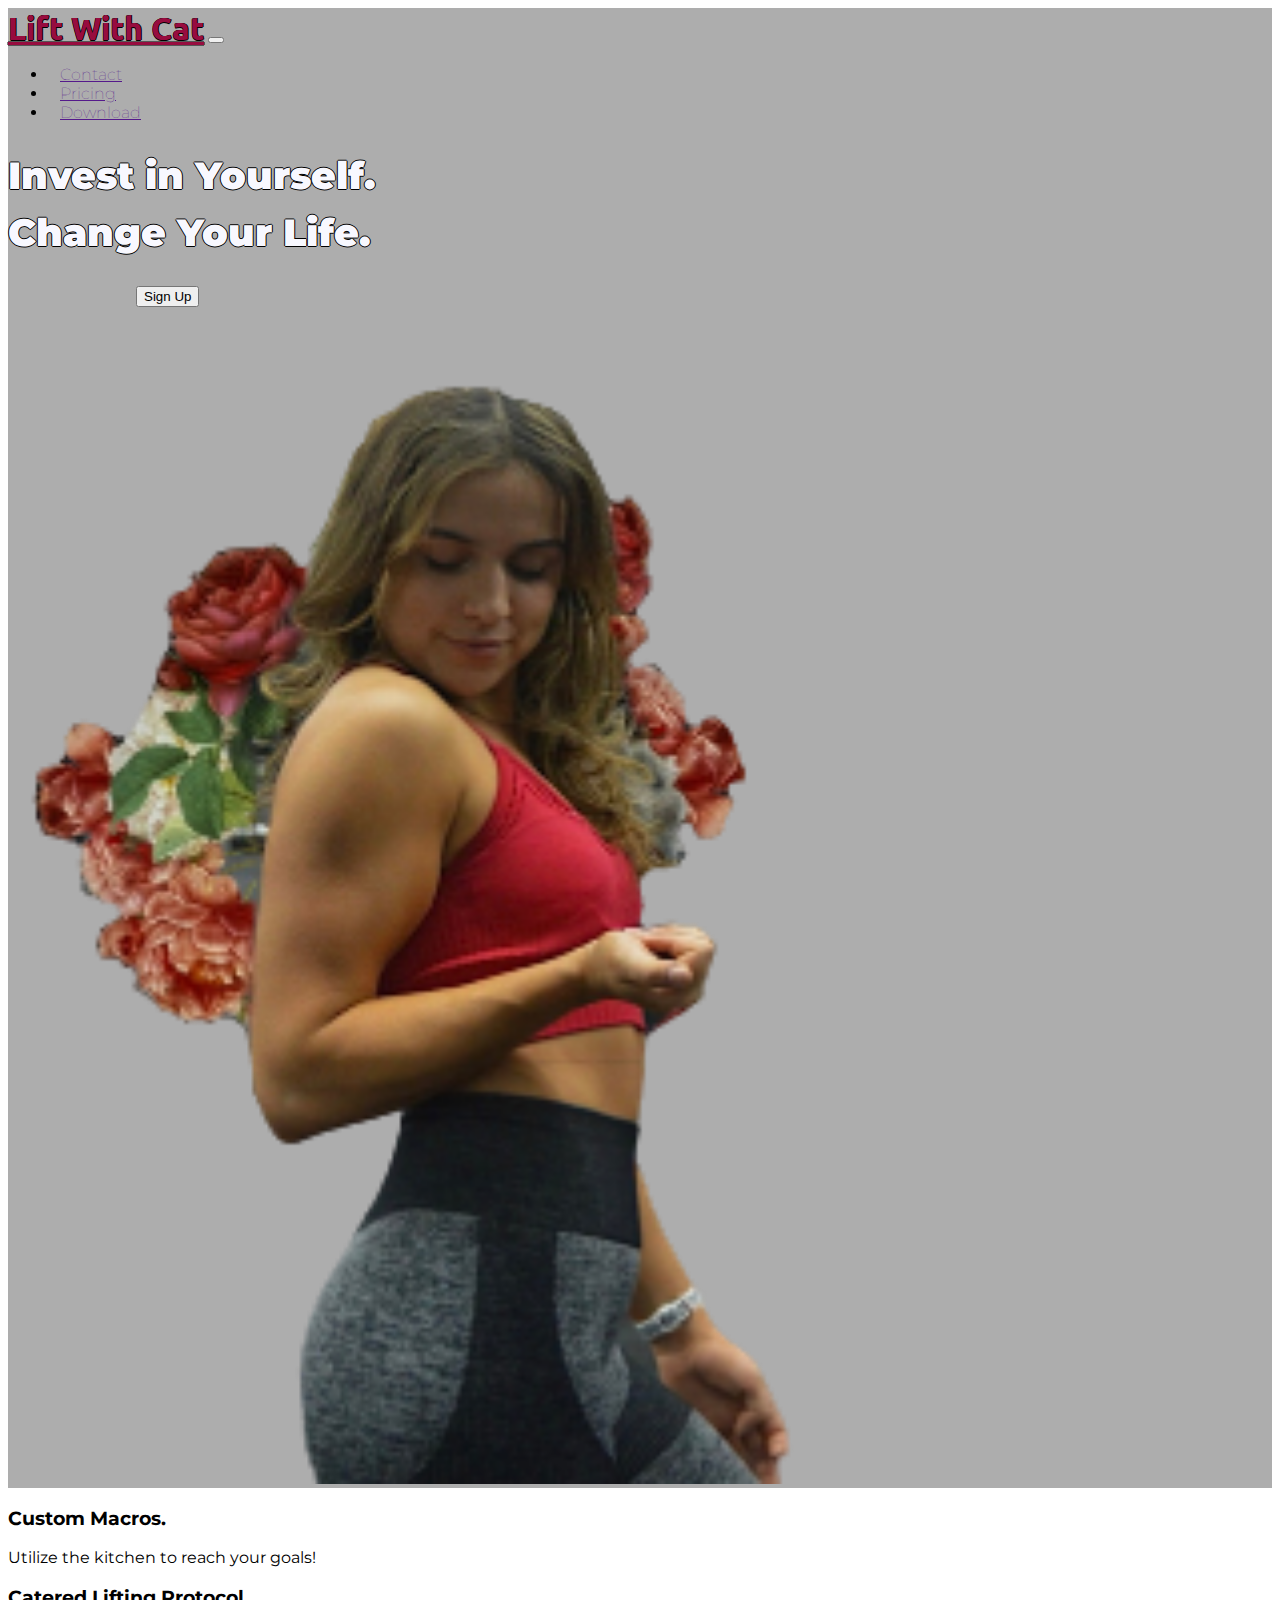
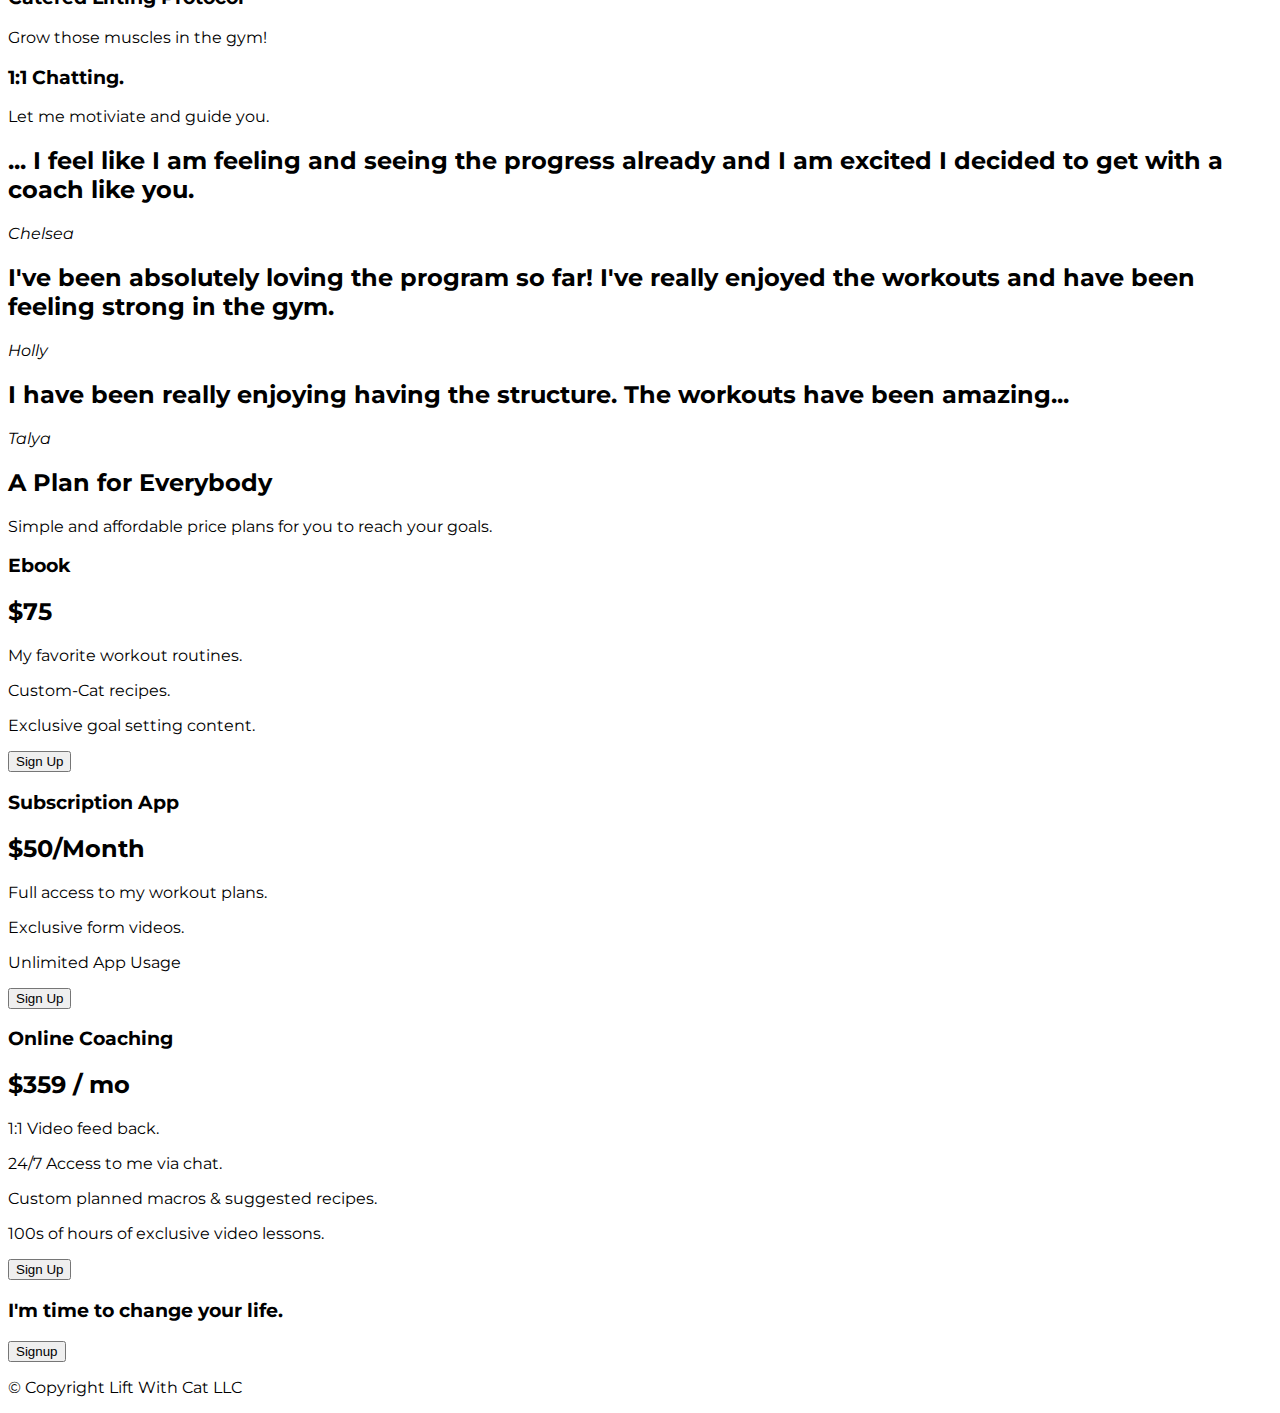
==== index.html @ b8bfc797 "Add files via upload" ====
<!DOCTYPE html>
<html>
  <head>
    <meta charset="utf-8" />
    <title>Lift With Cat</title>
    <!-- CSS only -->
    <link
      href="https://cdn.jsdelivr.net/npm/bootstrap@5.2.0/dist/css/bootstrap.min.css"
      rel="stylesheet"
      integrity="sha384-gH2yIJqKdNHPEq0n4Mqa/HGKIhSkIHeL5AyhkYV8i59U5AR6csBvApHHNl/vI1Bx"
      crossorigin="anonymous"
    />
  
    <!-- Google fonts -->
    <link rel="preconnect" href="https://fonts.googleapis.com" />
    <link rel="preconnect" href="https://fonts.gstatic.com" crossorigin />
    <link
      href="https://fonts.googleapis.com/css2?family=Montserrat:wght@100;400;900&family=Ubuntu&display=swap"
      rel="stylesheet"
    />

    <!-- JavaScript Bundle with Popper -->
    <script
      src="https://cdn.jsdelivr.net/npm/bootstrap@5.2.0/dist/js/bootstrap.bundle.min.js"
      integrity="sha384-A3rJD856KowSb7dwlZdYEkO39Gagi7vIsF0jrRAoQmDKKtQBHUuLZ9AsSv4jD4Xa"
      crossorigin="anonymous"
    ></script>
    <link rel="stylesheet" href="css/styles.css" />
  </head>

  <body>
    <section id="title">
      <div class="container-fluid">
        <!-- Nav Bar -->
        <script
          src="https://cdn.jsdelivr.net/npm/bootstrap@5.2.0/dist/js/bootstrap.bundle.min.js"
          integrity="sha384-A3rJD856KowSb7dwlZdYEkO39Gagi7vIsF0jrRAoQmDKKtQBHUuLZ9AsSv4jD4Xa"
          crossorigin="anonymous"
        ></script>
        <nav class="navbar navbar-expand-md navbar-dark">
          <a class="navbar-brand" href=""> Lift With Cat</a>
          <button
            class="navbar-toggler"
            type="button"
            data-bs-toggle="collapse"
            data-bs-target="#navbarTogglerDemo01"
            aria-controls="navbarTogglerDemo01"
            aria-expanded="false"
            aria-label="Toggle navigation"
          >
            <span class="navbar-toggler-icon"></span>
          </button>
          <div class="collapse navbar-collapse" id="navbarTogglerDemo01">
            <ul class="navbar-nav ms-auto">
              <li class="nav-item"><a class="nav-link" href="">Contact</a></li>
              <li class="nav-item"><a class="nav-link" href="">Pricing</a></li>
              <li class="nav-item"><a class="nav-link" href="">Download</a></li>
            </ul>
          </div>
        </nav>

        <!-- Title -->
        <div class="row h-100">
          <div class="col-lg-2 col-md-0 col-sm-0"></div>
          <div class="col-lg-5 col-md-8 my-auto">
            <h1 class="hook-line text-responsive">
              Invest in Yourself.<br />Change Your Life.
            </h1>
            <button
              type="button"
              class="btn btn-light btn-lg sign-up-btn"
            >
              Sign Up
            </button>
          </div>
          <div class="col-lg-5 col-md-4">
            <img src="images/CatCoverClean.png" alt="Cat Profile" class="title-img"/>
          </div>
        </div>
      </div>
    </section>

    <!-- Features -->

    <section id="features">
      <h3>Custom Macros.</h3>
      <p>Utilize the kitchen to reach your goals!</p>

      <h3>Catered Lifting Protocol</h3>
      <p>Grow those muscles in the gym!</p>

      <h3>1:1 Chatting.</h3>
      <p>Let me motiviate and guide you.</p>
    </section>

    <!-- Testimonials -->

    <section id="testimonials">
      <h2>
        ... I feel like I am feeling and seeing the progress already and I am
        excited I decided to get with a coach like you.
      </h2>
      <em>Chelsea</em>

      <h2>
        I've been absolutely loving the program so far! I've really enjoyed the
        workouts and have been feeling strong in the gym.
      </h2>
      <em>Holly</em>

      <h2>
        I have been really enjoying having the structure. The workouts have been
        amazing...
      </h2>
      <em>Talya</em>

      <!-- <h2 class="testimonial-text">My dog used to be so lonely, but with TinDog's help, they've found the love of their life. I think.</h2>
    <img class="testimonial-image" src="images/lady-img.jpg" alt="lady-profile">
    <em>Beverly, Illinois</em> -->
    </section>

    <!-- Press -->
    <!-- 
  <section id="press">
    <img src="images/techcrunch.png" alt="tc-logo">
    <img src="images/tnw.png" alt="tnw-logo">
    <img src="images/bizinsider.png" alt="biz-insider-logo">
    <img src="images/mashable.png" alt="mashable-logo">

  </section>
    -->

    <!-- Pricing -->

    <section id="pricing">
      <h2>A Plan for Everybody</h2>
      <p>Simple and affordable price plans for you to reach your goals.</p>

      <h3>Ebook</h3>
      <h2>$75</h2>
      <p>My favorite workout routines.</p>
      <p>Custom-Cat recipes.</p>
      <p>Exclusive goal setting content.</p>
      <button type="button">Sign Up</button>

      <h3>Subscription App</h3>
      <h2>$50/Month</h2>
      <p>Full access to my workout plans.</p>
      <p>Exclusive form videos.</p>
      <p>Unlimited App Usage</p>
      <button type="button">Sign Up</button>

      <h3>Online Coaching</h3>
      <h2>$359 / mo</h2>
      <p>1:1 Video feed back.</p>
      <p>24/7 Access to me via chat.</p>
      <p>Custom planned macros & suggested recipes.</p>
      <p>100s of hours of exclusive video lessons.</p>
      <button type="button">Sign Up</button>
    </section>

    <!-- Call to Action -->

    <section id="cta">
      <h3>I'm time to change your life.</h3>
      <button type="button">Signup</button>
    </section>

    <!-- Footer -->

    <footer id="footer">
      <p>© Copyright Lift With Cat LLC</p>
    </footer>
  </body>
</html>
---- css/styles.css ----
body {
  font-family: "Montserrat", sans-serif;
}

.container-fluid {
  padding: 3% 5%, 0, 5%;
}

.hook-line {
  font-size: 3.5rem;
  line-height: 1.5;
  font-weight: 900;
  color: ghostwhite;
  text-shadow: -1px 0 black, 0 1px black, 1px 0 black, 0 -1px black;
}

.sign-up-btn {
  margin-left: 8rem;
}

.sign-up-btn:hover {
  background-color: #970c3f;
  color: ghostwhite;
}

#title {
    background-image: url("https://images.unsplash.com/photo-1625334583355-463900ec13df?ixlib=rb-1.2.1&ixid=MnwxMjA3fDB8MHxwaG90by1wYWdlfHx8fGVufDB8fHx8&auto=format&fit=crop&w=735&q=80");
    background-position: center;
    background-color: #adadad;
    background-repeat: no-repeat;
    background-size: cover;
  padding-bottom: 0px;
}

.title-img{
    margin-bottom: 0;
    width: 70%
}

.title-row{
    margin: auto;
}

.text-responsive {
  font-size: calc(100% + 1vw + 1vh);
}

/*font-family: 'Montserrat', sans-serif;
font-family: 'Ubuntu', sans-serif;*/


/* Navigation Bar */

nav{
    margin-bottom: 1em;
}

.navbar-brand{
    color: #970c3f;
    font-family: 'Ubuntu', sans-serif;
    font-size: 2em;
    font-weight: bold;
    text-shadow: -.5px 0 black, 0 .5px black, .5px 0 black, 0 -.5px black;
}

.nav-item{
    font-size: 1em;
    padding: 0px .75em 0 .75em;
    font-weight: 100;
}
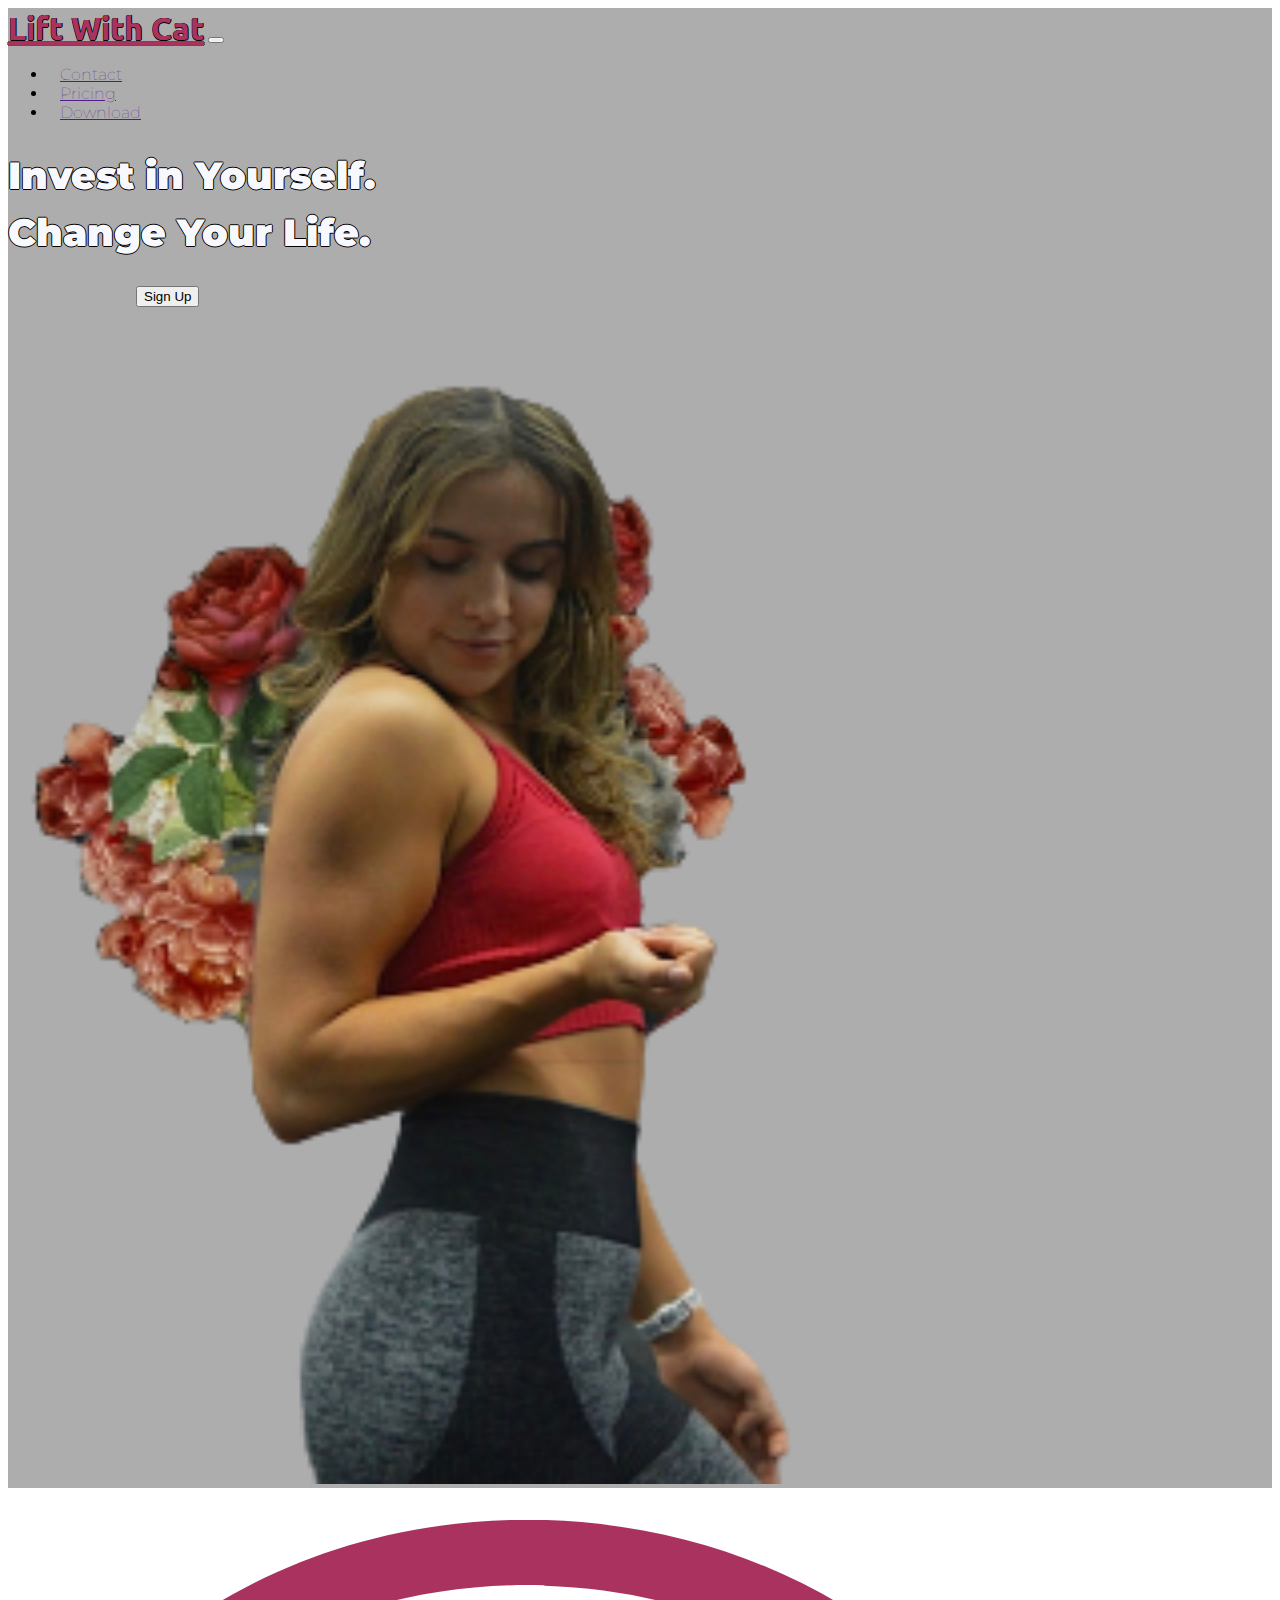
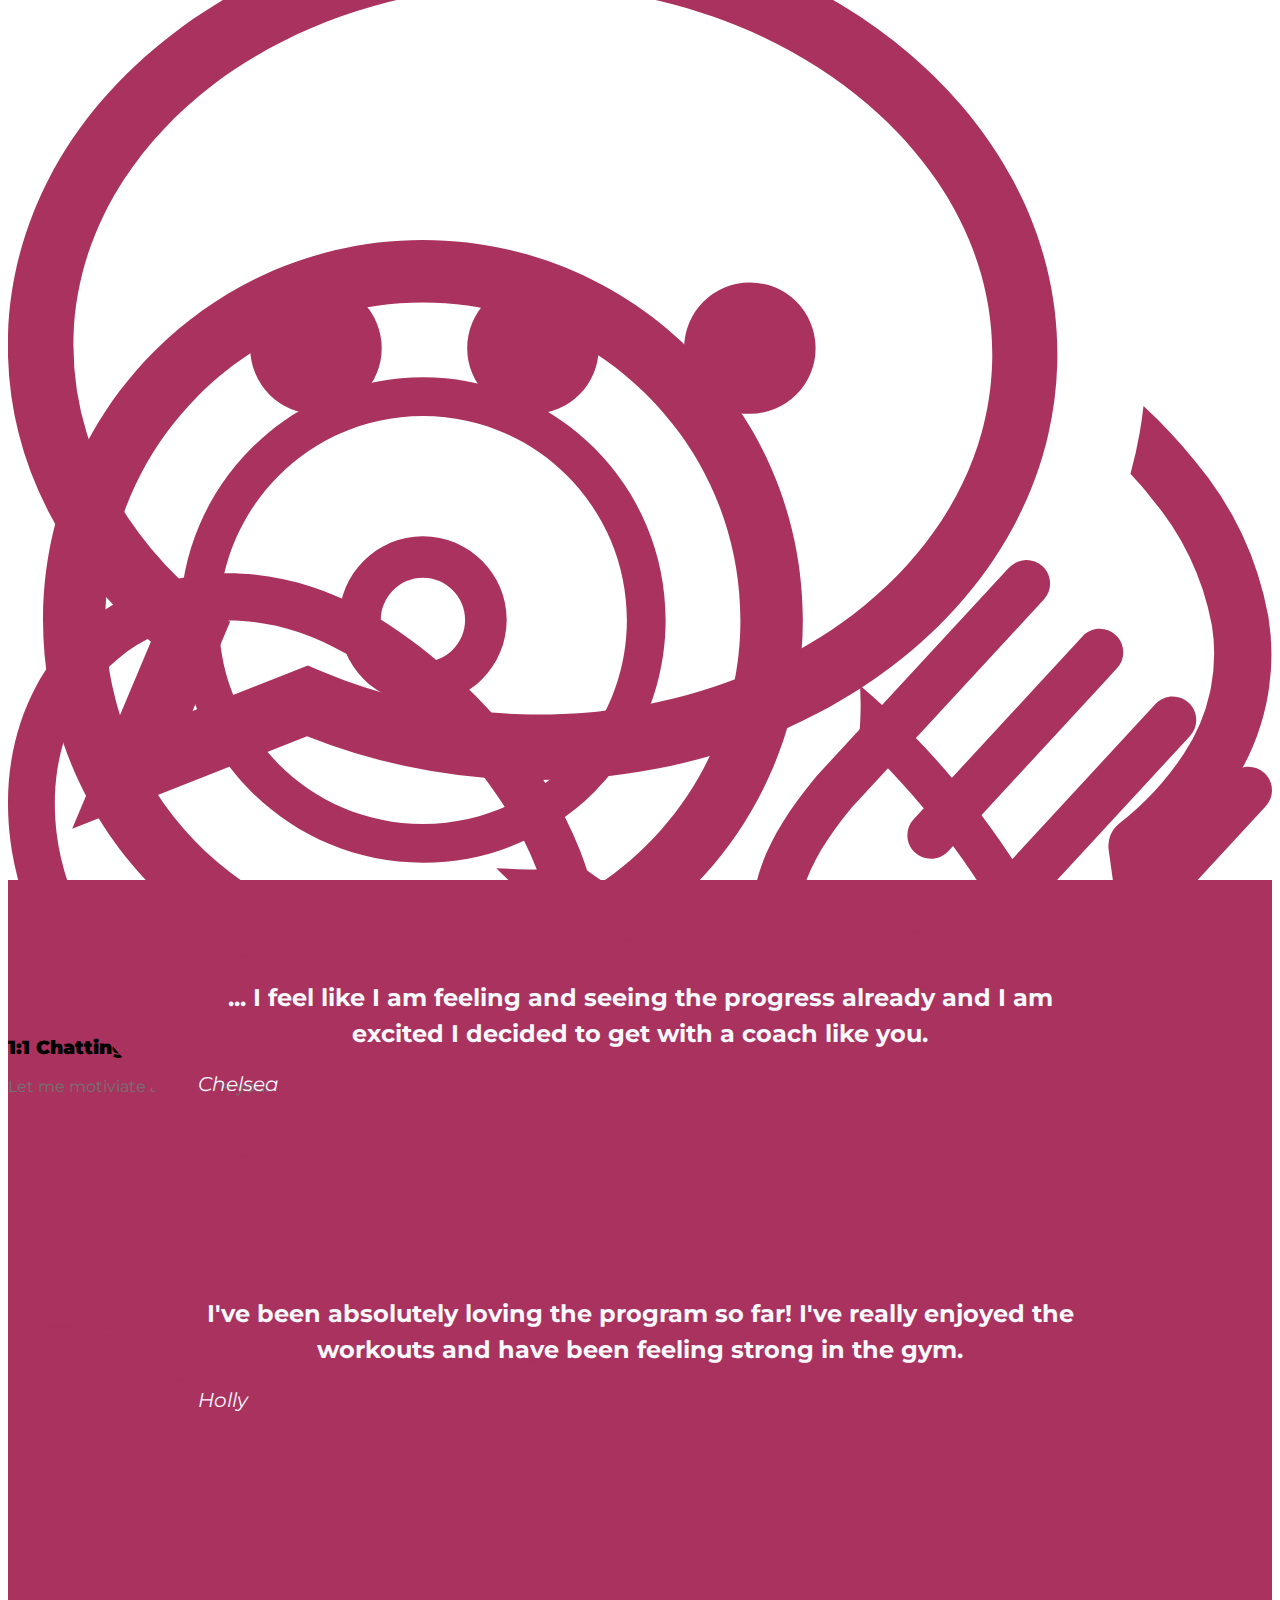
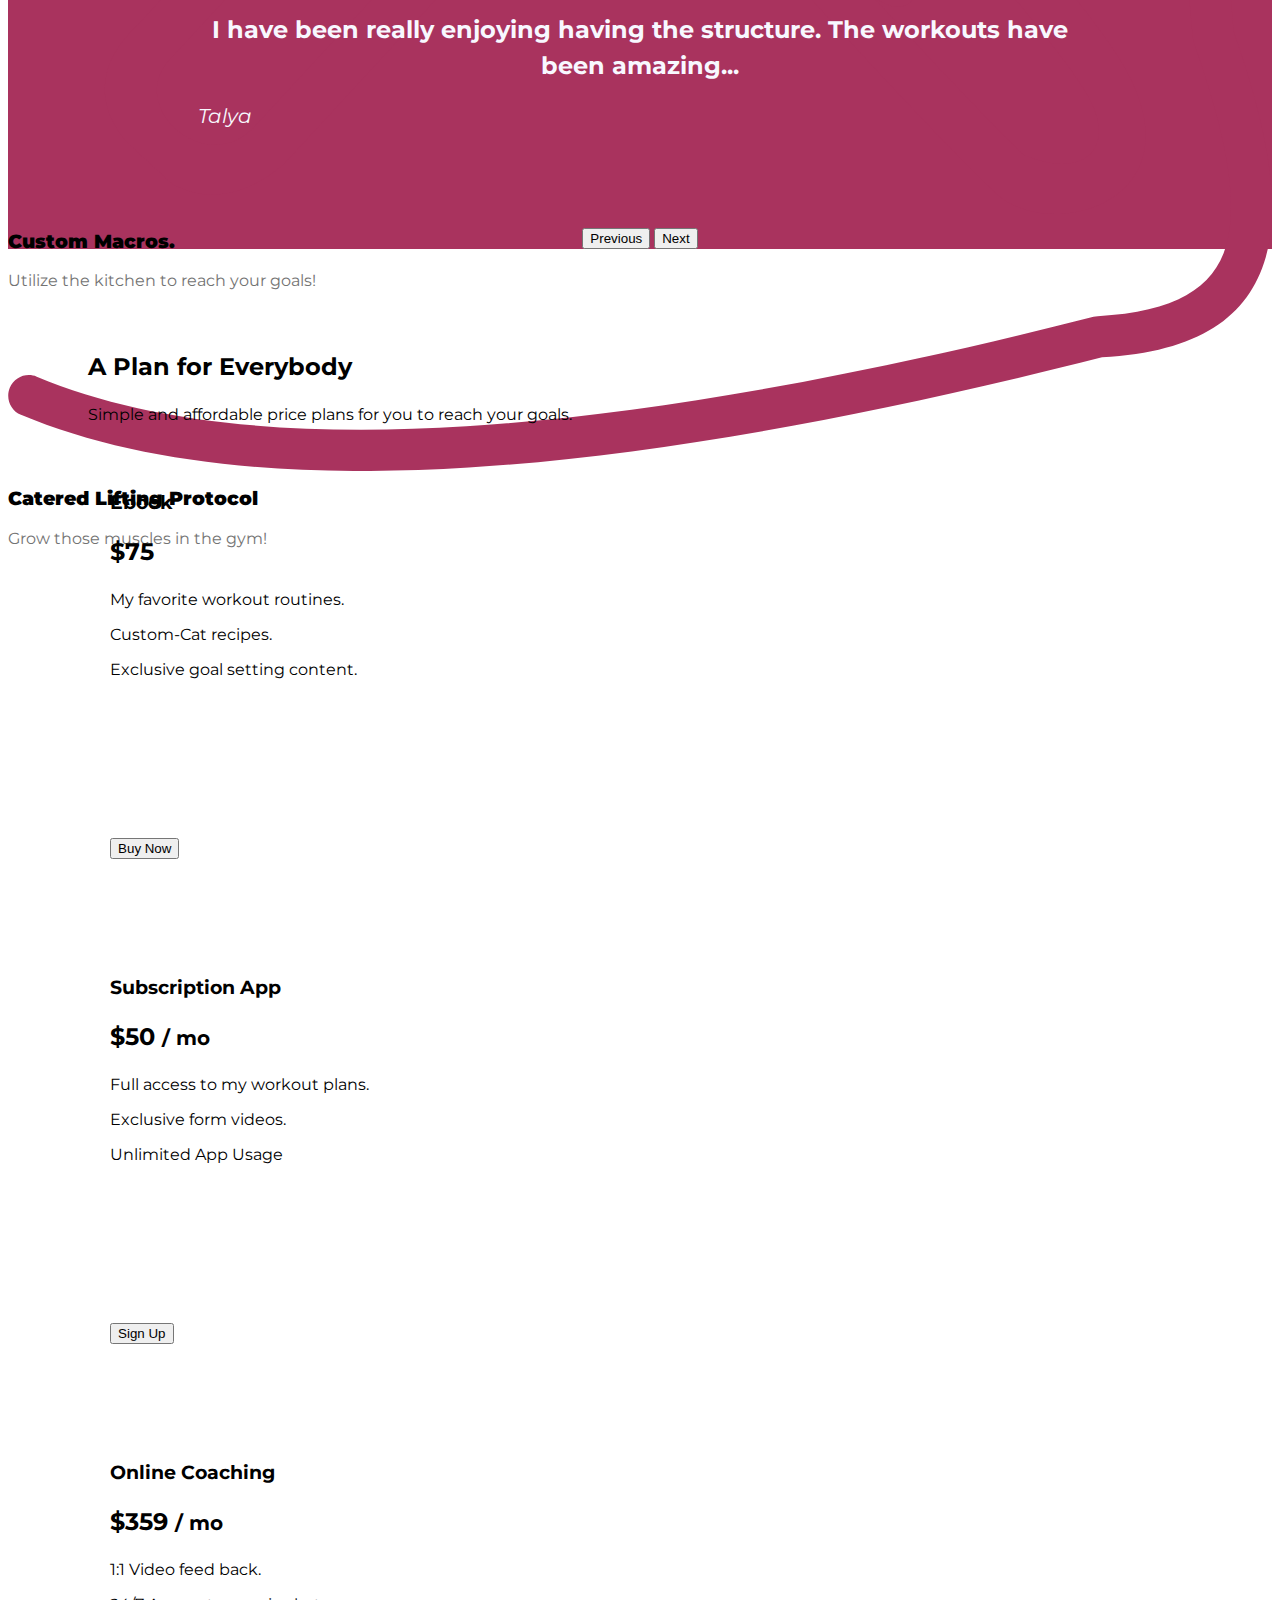
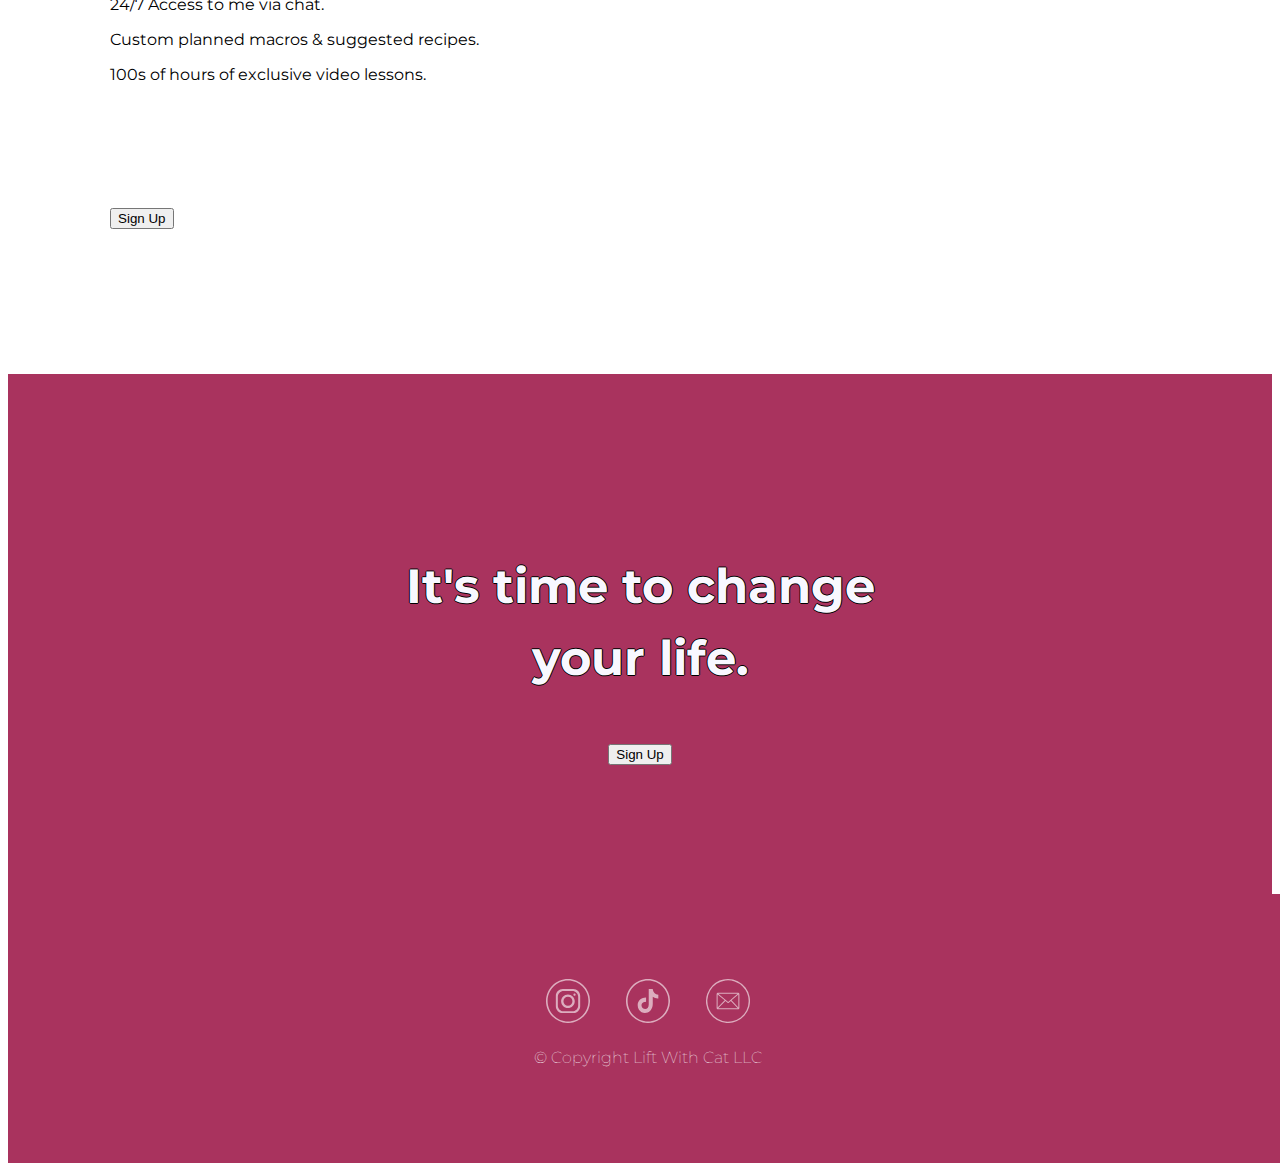
==== commit e2f14760: "Add files via upload" ====
--- a/index.html
+++ b/index.html
@@ -1,175 +1,320 @@
 <!DOCTYPE html>
 <html>
-  <head>
-    <meta charset="utf-8" />
-    <title>Lift With Cat</title>
-    <!-- CSS only -->
-    <link
-      href="https://cdn.jsdelivr.net/npm/bootstrap@5.2.0/dist/css/bootstrap.min.css"
-      rel="stylesheet"
-      integrity="sha384-gH2yIJqKdNHPEq0n4Mqa/HGKIhSkIHeL5AyhkYV8i59U5AR6csBvApHHNl/vI1Bx"
-      crossorigin="anonymous"
-    />
-  
-    <!-- Google fonts -->
-    <link rel="preconnect" href="https://fonts.googleapis.com" />
-    <link rel="preconnect" href="https://fonts.gstatic.com" crossorigin />
-    <link
-      href="https://fonts.googleapis.com/css2?family=Montserrat:wght@100;400;900&family=Ubuntu&display=swap"
-      rel="stylesheet"
-    />
-
-    <!-- JavaScript Bundle with Popper -->
-    <script
-      src="https://cdn.jsdelivr.net/npm/bootstrap@5.2.0/dist/js/bootstrap.bundle.min.js"
-      integrity="sha384-A3rJD856KowSb7dwlZdYEkO39Gagi7vIsF0jrRAoQmDKKtQBHUuLZ9AsSv4jD4Xa"
-      crossorigin="anonymous"
-    ></script>
-    <link rel="stylesheet" href="css/styles.css" />
-  </head>
-
-  <body>
-    <section id="title">
-      <div class="container-fluid">
-        <!-- Nav Bar -->
+    <head>
+        <meta charset="utf-8" />
+        <title>Lift With Cat</title>
+        <!-- CSS only -->
+        <link
+            href="https://cdn.jsdelivr.net/npm/bootstrap@5.2.0/dist/css/bootstrap.min.css"
+            rel="stylesheet"
+            integrity="sha384-gH2yIJqKdNHPEq0n4Mqa/HGKIhSkIHeL5AyhkYV8i59U5AR6csBvApHHNl/vI1Bx"
+            crossorigin="anonymous"
+        />
+
+        <link
+            rel="stylesheet"
+            href="https://cdnjs.cloudflare.com/ajax/libs/font-awesome/4.7.0/css/font-awesome.min.css"
+        />
+
+        <!-- Google fonts -->
+        <link rel="preconnect" href="https://fonts.googleapis.com" />
+        <link rel="preconnect" href="https://fonts.gstatic.com" crossorigin />
+        <link
+            href="https://fonts.googleapis.com/css2?family=Montserrat:wght@100;400;900&family=Ubuntu&display=swap"
+            rel="stylesheet"
+        />
+
+        <!-- JavaScript Bundle with Popper -->
         <script
-          src="https://cdn.jsdelivr.net/npm/bootstrap@5.2.0/dist/js/bootstrap.bundle.min.js"
-          integrity="sha384-A3rJD856KowSb7dwlZdYEkO39Gagi7vIsF0jrRAoQmDKKtQBHUuLZ9AsSv4jD4Xa"
-          crossorigin="anonymous"
+            src="https://cdn.jsdelivr.net/npm/bootstrap@5.2.0/dist/js/bootstrap.bundle.min.js"
+            integrity="sha384-A3rJD856KowSb7dwlZdYEkO39Gagi7vIsF0jrRAoQmDKKtQBHUuLZ9AsSv4jD4Xa"
+            crossorigin="anonymous"
         ></script>
-        <nav class="navbar navbar-expand-md navbar-dark">
-          <a class="navbar-brand" href=""> Lift With Cat</a>
-          <button
-            class="navbar-toggler"
-            type="button"
-            data-bs-toggle="collapse"
-            data-bs-target="#navbarTogglerDemo01"
-            aria-controls="navbarTogglerDemo01"
-            aria-expanded="false"
-            aria-label="Toggle navigation"
-          >
-            <span class="navbar-toggler-icon"></span>
-          </button>
-          <div class="collapse navbar-collapse" id="navbarTogglerDemo01">
-            <ul class="navbar-nav ms-auto">
-              <li class="nav-item"><a class="nav-link" href="">Contact</a></li>
-              <li class="nav-item"><a class="nav-link" href="">Pricing</a></li>
-              <li class="nav-item"><a class="nav-link" href="">Download</a></li>
-            </ul>
-          </div>
-        </nav>
-
-        <!-- Title -->
-        <div class="row h-100">
-          <div class="col-lg-2 col-md-0 col-sm-0"></div>
-          <div class="col-lg-5 col-md-8 my-auto">
-            <h1 class="hook-line text-responsive">
-              Invest in Yourself.<br />Change Your Life.
-            </h1>
-            <button
-              type="button"
-              class="btn btn-light btn-lg sign-up-btn"
-            >
-              Sign Up
-            </button>
-          </div>
-          <div class="col-lg-5 col-md-4">
-            <img src="images/CatCoverClean.png" alt="Cat Profile" class="title-img"/>
-          </div>
-        </div>
-      </div>
-    </section>
-
-    <!-- Features -->
-
-    <section id="features">
-      <h3>Custom Macros.</h3>
-      <p>Utilize the kitchen to reach your goals!</p>
-
-      <h3>Catered Lifting Protocol</h3>
-      <p>Grow those muscles in the gym!</p>
-
-      <h3>1:1 Chatting.</h3>
-      <p>Let me motiviate and guide you.</p>
-    </section>
-
-    <!-- Testimonials -->
-
-    <section id="testimonials">
-      <h2>
-        ... I feel like I am feeling and seeing the progress already and I am
-        excited I decided to get with a coach like you.
-      </h2>
-      <em>Chelsea</em>
-
-      <h2>
-        I've been absolutely loving the program so far! I've really enjoyed the
-        workouts and have been feeling strong in the gym.
-      </h2>
-      <em>Holly</em>
-
-      <h2>
-        I have been really enjoying having the structure. The workouts have been
-        amazing...
-      </h2>
-      <em>Talya</em>
-
-      <!-- <h2 class="testimonial-text">My dog used to be so lonely, but with TinDog's help, they've found the love of their life. I think.</h2>
+        <link rel="stylesheet" href="css/styles.css" />
+    </head>
+
+    <body>
+        <section id="title">
+            <div class="container-fluid">
+                <!-- Nav Bar -->
+                <script
+                    src="https://cdn.jsdelivr.net/npm/bootstrap@5.2.0/dist/js/bootstrap.bundle.min.js"
+                    integrity="sha384-A3rJD856KowSb7dwlZdYEkO39Gagi7vIsF0jrRAoQmDKKtQBHUuLZ9AsSv4jD4Xa"
+                    crossorigin="anonymous"
+                ></script>
+                <nav class="navbar navbar-expand-md navbar-dark">
+                    <a class="navbar-brand" href=""> Lift With Cat</a>
+                    <button
+                        class="navbar-toggler"
+                        type="button"
+                        data-bs-toggle="collapse"
+                        data-bs-target="#navbarTogglerDemo01"
+                        aria-controls="navbarTogglerDemo01"
+                        aria-expanded="false"
+                        aria-label="Toggle navigation"
+                    >
+                        <span class="navbar-toggler-icon"></span>
+                    </button>
+                    <div
+                        class="collapse navbar-collapse"
+                        id="navbarTogglerDemo01"
+                    >
+                        <ul class="navbar-nav ms-auto">
+                            <li class="nav-item">
+                                <a class="nav-link" href="">Contact</a>
+                            </li>
+                            <li class="nav-item">
+                                <a class="nav-link" href="">Pricing</a>
+                            </li>
+                            <li class="nav-item">
+                                <a class="nav-link" href="">Download</a>
+                            </li>
+                        </ul>
+                    </div>
+                </nav>
+
+                <!-- Title -->
+                <div class="row">
+                    <div class="col-lg-2 col-md-0 col-sm-0"></div>
+                    <div class="col-lg-5 col-md-8 my-auto">
+                        <h1 class="hook-line text-responsive">
+                            Invest in Yourself.<br />Change Your Life.
+                        </h1>
+                        <button
+                            type="button"
+                            class="btn btn-light btn-lg sign-up-btn colored-botton"
+                        >
+                            Sign Up
+                        </button>
+                    </div>
+                    <div class="col-lg-5 col-md-4">
+                        <img
+                            src="images/CatCoverClean.png"
+                            alt="Cat Profile"
+                            class="title-img"
+                        />
+                    </div>
+                </div>
+            </div>
+        </section>
+
+        <!-- Features -->
+
+        <section id="features">
+            <div class="container-fluid features">
+                <div class="row text-center feature-row">
+                    <div class="col-lg-4 col-md-4 feature-column">
+                        <img src="images/chat.svg" alt="chat icon" />
+                        <h3>1:1 Chatting.</h3>
+                        <p>Let me motiviate and guide you.</p>
+                    </div>
+                    <div class="col-lg-4 col-md-4 feature-column">
+                        <img
+                            src="images/weights.svg"
+                            alt="weight lifting icon"
+                        />
+                        <h3>Catered Lifting Protocol</h3>
+                        <p>Grow those muscles in the gym!</p>
+                    </div>
+                    <div class="feature-column col-lg-4 col-md-4">
+                        <img
+                            src="images/food.svg"
+                            alt="plate icon"
+                            class="top-img"
+                        />
+                        <h3>Custom Macros.</h3>
+                        <p>Utilize the kitchen to reach your goals!</p>
+                    </div>
+                </div>
+            </div>
+        </section>
+
+        <!-- Testimonials -->
+
+        <section id="testimonials">
+            <div class="testimonials">
+                <div
+                    id="reviewsCarousel"
+                    class="carousel slide"
+                    data-bs-ride="carousel"
+                    data-pause="hover"
+                >
+                    <div class="carousel-inner">
+                        <div class="carousel-item active">
+                            <h2 class="justify-content-center">
+                                ... I feel like I am feeling and seeing the
+                                progress already and I am excited I decided to
+                                get with a coach like you.
+                            </h2>
+                            <p class="quote-name justify-content-center">
+                                <em>Chelsea</em>
+                            </p>
+                        </div>
+                        <div class="carousel-item">
+                            <h2 class="justify-content-center">
+                                I've been absolutely loving the program so far!
+                                I've really enjoyed the workouts and have been
+                                feeling strong in the gym.
+                            </h2>
+                            <p class="quote-name justify-content-center">
+                                <em>Holly</em>
+                            </p>
+                        </div>
+                        <div class="carousel-item">
+                            <h2 class="justify-content-center">
+                                I have been really enjoying having the
+                                structure. The workouts have been amazing...
+                            </h2>
+                            <p class="quote-name justify-content-center">
+                                <em>Talya</em>
+                            </p>
+                        </div>
+                    </div>
+                    <button
+                        class="carousel-control-prev carousel-control"
+                        type="button"
+                        data-bs-target="#reviewsCarousel"
+                        data-bs-slide="prev"
+                    >
+                        <span
+                            class="carousel-control-prev-icon"
+                            aria-hidden="true"
+                        ></span>
+                        <span class="visually-hidden">Previous</span>
+                    </button>
+                    <button
+                        class="carousel-control-next"
+                        type="button"
+                        data-bs-target="#reviewsCarousel"
+                        data-bs-slide="next"
+                    >
+                        <span
+                            class="carousel-control-next-icon"
+                            aria-hidden="true"
+                        ></span>
+                        <span class="visually-hidden">Next</span>
+                    </button>
+                </div>
+            </div>
+            <!-- <h2 class="testimonial-text">My dog used to be so lonely, but with TinDog's help, they've found the love of their life. I think.</h2>
     <img class="testimonial-image" src="images/lady-img.jpg" alt="lady-profile">
     <em>Beverly, Illinois</em> -->
-    </section>
-
-    <!-- Press -->
-    <!-- 
-  <section id="press">
-    <img src="images/techcrunch.png" alt="tc-logo">
-    <img src="images/tnw.png" alt="tnw-logo">
-    <img src="images/bizinsider.png" alt="biz-insider-logo">
-    <img src="images/mashable.png" alt="mashable-logo">
-
-  </section>
-    -->
-
-    <!-- Pricing -->
-
-    <section id="pricing">
-      <h2>A Plan for Everybody</h2>
-      <p>Simple and affordable price plans for you to reach your goals.</p>
-
-      <h3>Ebook</h3>
-      <h2>$75</h2>
-      <p>My favorite workout routines.</p>
-      <p>Custom-Cat recipes.</p>
-      <p>Exclusive goal setting content.</p>
-      <button type="button">Sign Up</button>
-
-      <h3>Subscription App</h3>
-      <h2>$50/Month</h2>
-      <p>Full access to my workout plans.</p>
-      <p>Exclusive form videos.</p>
-      <p>Unlimited App Usage</p>
-      <button type="button">Sign Up</button>
-
-      <h3>Online Coaching</h3>
-      <h2>$359 / mo</h2>
-      <p>1:1 Video feed back.</p>
-      <p>24/7 Access to me via chat.</p>
-      <p>Custom planned macros & suggested recipes.</p>
-      <p>100s of hours of exclusive video lessons.</p>
-      <button type="button">Sign Up</button>
-    </section>
-
-    <!-- Call to Action -->
-
-    <section id="cta">
-      <h3>I'm time to change your life.</h3>
-      <button type="button">Signup</button>
-    </section>
-
-    <!-- Footer -->
-
-    <footer id="footer">
-      <p>© Copyright Lift With Cat LLC</p>
-    </footer>
-  </body>
+        </section>
+
+        <!-- Pricing -->
+        <section id="pricing">
+            <h2>A Plan for Everybody</h2>
+            <p>
+                Simple and affordable price plans for you to reach your goals.
+            </p>
+
+            <div class="container-fluid">
+                <div class="row text-center">
+                    <div class="pricing-column col-lg-4 col-md-6">
+                        <div class="card box-shadow">
+                            <div class="card-header">
+                                <h3>Ebook</h3>
+                            </div>
+                            <div class="card-body">
+                                <h2>$75</h2>
+                                <p>My favorite workout routines.</p>
+                                <p>Custom-Cat recipes.</p>
+                                <p>Exclusive goal setting content.</p>
+                                <p></p>
+                            </div>
+                            <div class="card-footer">
+                                <button
+                                    type="button"
+                                    class="btn btn-outline-dark colored-botton"
+                                >
+                                    Buy Now
+                                </button>
+                            </div>
+                        </div>
+                    </div>
+
+                    <div class="pricing-column col-lg-4 col-md-6">
+                        <div class="card box-shadow">
+                            <div class="card-header">
+                                <h3>Subscription App</h3>
+                            </div>
+                            <div class="card-body">
+                                <h2>
+                                    $50 <small class="text-muted">/ mo</small>
+                                </h2>
+                                <p>Full access to my workout plans.</p>
+                                <p>Exclusive form videos.</p>
+                                <p>Unlimited App Usage</p>
+                                <p></p>
+                            </div>
+                            <div class="card-footer">
+                                <button
+                                    type="button"
+                                    class="btn btn-outline-dark colored-botton"
+                                >
+                                    Sign Up
+                                </button>
+                            </div>
+                        </div>
+                    </div>
+
+                    <div class="pricing-column col-lg-4 col-md-12">
+                        <div class="card box-shadow">
+                            <div class="card-header">
+                                <h3>Online Coaching</h3>
+                            </div>
+                            <div class="card-body">
+                                <h2>
+                                    $359 <small class="text-muted">/ mo</small>
+                                </h2>
+                                <p>1:1 Video feed back.</p>
+                                <p>24/7 Access to me via chat.</p>
+                                <p>
+                                    Custom planned macros & suggested recipes.
+                                </p>
+                                <p>100s of hours of exclusive video lessons.</p>
+                            </div>
+                            <div class="card-footer">
+                                <button
+                                    class="btn btn-outline-dark colored-botton"
+                                    type="button"
+                                >
+                                    Sign Up
+                                </button>
+                            </div>
+                        </div>
+                    </div>
+                </div>
+            </div>
+        </section>
+
+        <!-- Call to Action -->
+
+        <section id="cta">
+            <div class="cta-div">
+                <span class="verticle">
+                    <h3>It's time to change <br />your life.</h3>
+                    <button
+                        type="button"
+                        class="btn btn-outline-light btn-lg colored-botton"
+                    >
+                        Sign Up
+                    </button>
+                </span>
+            </div>
+        </section>
+
+        <!-- Footer -->
+
+        <footer id="footer">
+            <div class="footer-div h-100">
+                <div class="footer-img">
+                    <img src="images/instagram.svg" alt="instagram logo" />
+                    <img src="images/tiktok.svg" alt="tik tok logo" />
+                    <img src="images/email.svg" alt="email icon" />
+                </div>
+                <p>© Copyright Lift With Cat LLC</p>
+            </div>
+        </footer>
+    </body>
 </html>
--- a/css/styles.css
+++ b/css/styles.css
@@ -2,6 +2,35 @@
   font-family: "Montserrat", sans-serif;
 }
 
+h2{
+    font-family: "Montserrat", sans-serif;
+    font-weight: bold;
+    line-height: 1.5;
+}
+
+/* Navigation Bar */
+
+nav{
+    margin-bottom: 1em;
+}
+
+.navbar-brand{
+    color: #a9335e;
+    font-family: 'Ubuntu', sans-serif;
+    font-size: 2em;
+    font-weight: bold;
+    text-shadow: -.5px 0 black, 0 .5px black, .5px 0 black, 0 -.5px black;
+}
+
+.nav-item{
+    font-size: 1em;
+    padding: 0px .75em 0 .75em;
+    font-weight: 100;
+}
+
+
+
+/* Title Section */
 .container-fluid {
   padding: 3% 5%, 0, 5%;
 }
@@ -18,7 +47,7 @@
   margin-left: 8rem;
 }
 
-.sign-up-btn:hover {
+.colored-botton:hover {
   background-color: #970c3f;
   color: ghostwhite;
 }
@@ -45,27 +74,137 @@
   font-size: calc(100% + 1vw + 1vh);
 }
 
-/*font-family: 'Montserrat', sans-serif;
-font-family: 'Ubuntu', sans-serif;*/
-
-
-/* Navigation Bar */
-
-nav{
-    margin-bottom: 1em;
-}
-
-.navbar-brand{
-    color: #970c3f;
-    font-family: 'Ubuntu', sans-serif;
-    font-size: 2em;
-    font-weight: bold;
-    text-shadow: -.5px 0 black, 0 .5px black, .5px 0 black, 0 -.5px black;
-}
-
-.nav-item{
-    font-size: 1em;
-    padding: 0px .75em 0 .75em;
+
+/* Features section */
+#features{
+    margin-top:2rem;
+}
+
+#features img{
+    height: 50%;
+    object-fit: fill;
+    display: block;
+    margin: auto;
+}
+
+#features h3{
+    margin-top: 1rem;
+    font-weight: 900;
+}
+
+#features p{
+    color: rgb(115, 115, 115);
+}
+
+.feature-column{
+    max-height:20rem;
+}
+
+
+/* Testimonials section */
+#testimonials{
+    text-align: center;
+    min-height: 30rem;  
+    background-color: #a9335e;
+    color: ghostwhite;
+    
+}
+
+.quote-name{
+    text-align: left;
+    font-size: 1.25rem;
+}
+
+
+.carousel-item{
+    padding: 5rem 15%;
+    background-color: #a9335e;
+}
+
+.card-body{
+    min-height: 19rem;
+}
+
+.card-footer{
+    background-color: inherit;
+    border: none;
+    padding: none;
+    margin: none;
+}
+
+/* Pricing Section*/
+#pricing{
+    padding: 5rem;
+}
+
+.pricing-column{
+    padding: 3% 2%;
+}
+
+@media (min-width: 992px) { 
+    .card{
+        min-height: 25rem;
+    }
+}
+
+
+@media (min-width: 1200px) { 
+    .card{
+        min-height: 25rem;
+    }
+ }
+
+/* footer */
+#cta{
+    background-color: #a9335e;
+    text-align:center;
+}
+
+.cta-div{
+    padding: 8rem 0.5rem;
+    line-height: 1.5;
+    font-weight: 900;
+    color: ghostwhite;
+    text-shadow: -1px 0 black, 0 1px black, 1px 0 black, 0 -1px black;
+}
+
+.cta-div h3{
+    font-size: 3rem;
+}
+
+.verticle{
+    display: inline-block;
+    vertical-align: middle;
+    line-height: 1.5;
+}
+
+.footer-div{
+    padding: 5rem .5rem 5rem .5rem;
+    background-color: #a9335e;
+    text-align: center;
+    color: white;
     font-weight: 100;
 }
 
+.footer-img{
+    width: 100%;
+    display: inline-block;
+}
+
+.footer-img img{
+    width: 3.5%;
+    height: 100%;
+    margin: .3rem 1rem;
+    opacity: .6;
+}
+
+html{
+    margin-bottom: 0;
+    padding-bottom: 0;
+}
+
+footer{
+    position: absolute;
+    width: 100%;
+    height: 2rem;
+}